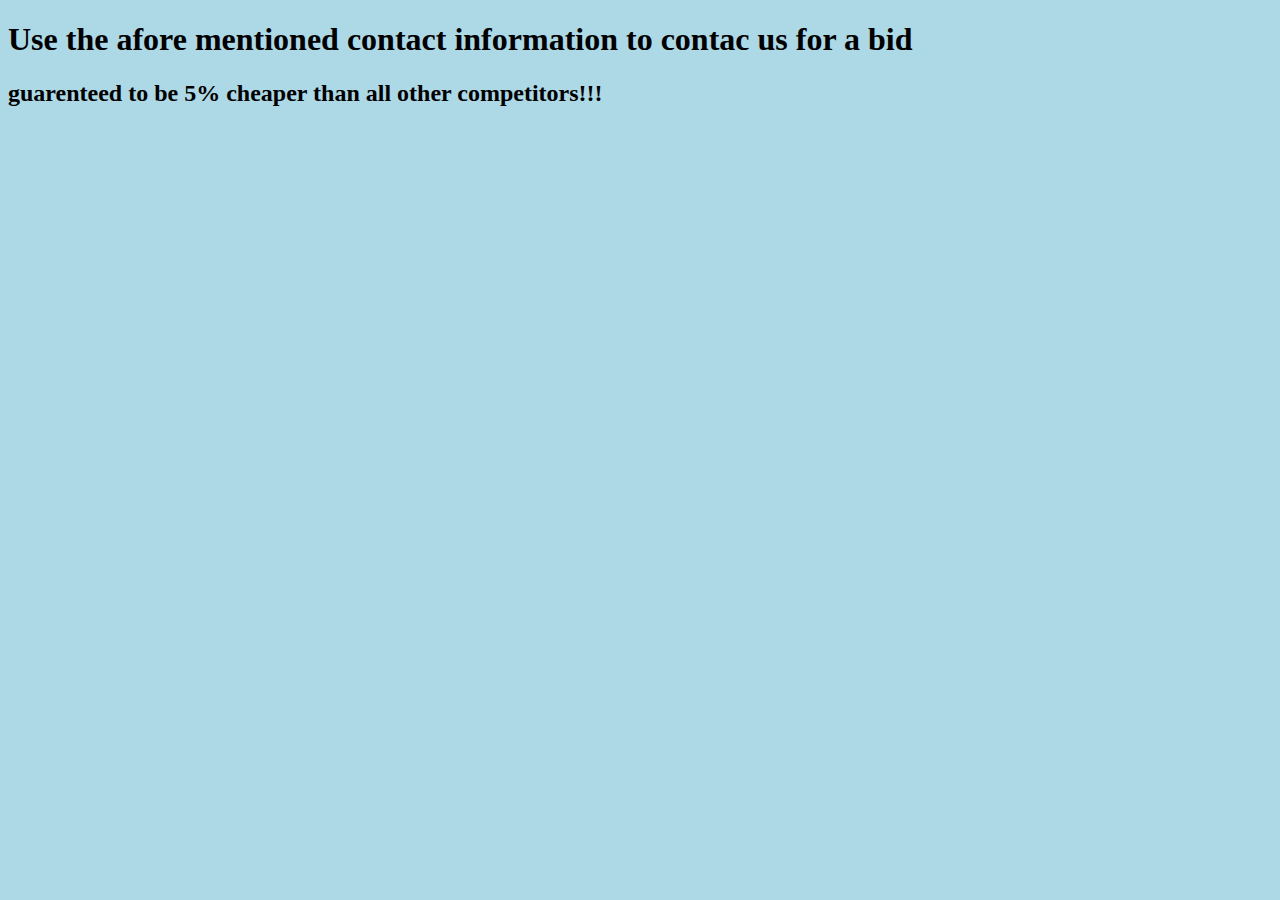
==== bids.html @ f20f3cb0 "Create bids.html" ====
<!DOCTYPE html>
<html>
  <head>
    <meta charset="utf-8">
    <meta name="viewport" content="width=device-width">
    <title>Kean Construction Estimates</title>
    <link href="style.css" rel="stylesheet" type="text/css" />
  </head>
  <body>
    <script src="script.js"></script>
    <h1>Use the afore mentioned contact information to contac us for a bid</h1>
    <h2>guarenteed to be 5% cheaper than all other competitors!!!</h2>
  </body>
</html>
---- style.css ----
#makegreen {
  text-decoration: underline;
  font-size: 50px;
}

.top {
  margin: auto;
}
b {
  display: table;
  border: 3vmin solid;
  border-radius: 250%;
  padding: .5vmin;
  animation: rotate 50s linear infinite;
  perspective: 80vmin;
  border-color: transparent black;
  transform: rotateX(10deg) rotateY(10deg) rotateZ(50deg);
}

@keyframes rotate {
  to {
    transform: rotateX(360deg) rotateY(360deg) rotateZ(-340deg);
  }
}
body {
  background-color: lightblue;
}
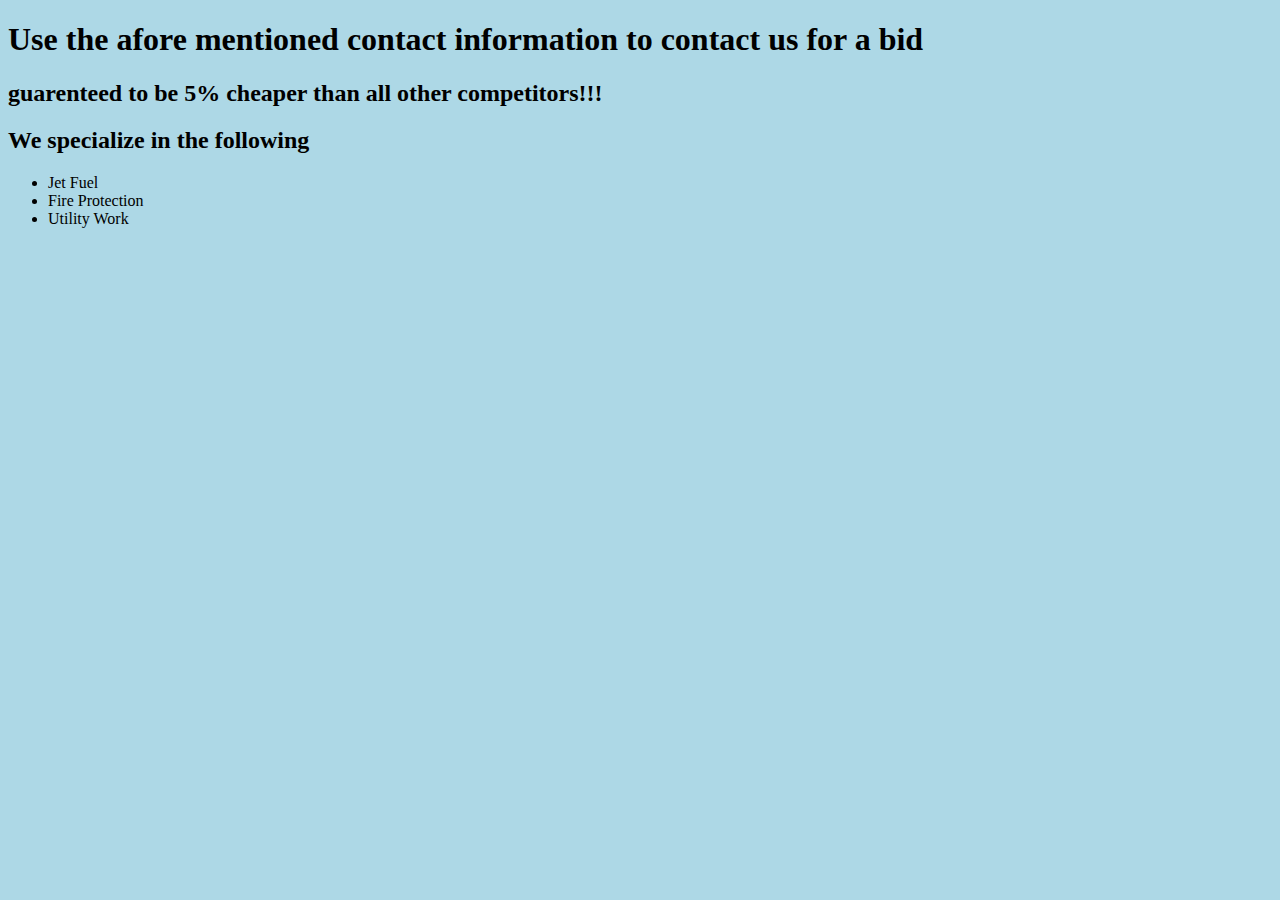
==== commit 1e8948d0: "Update bids.html" ====
--- a/bids.html
+++ b/bids.html
@@ -8,7 +8,13 @@
   </head>
   <body>
     <script src="script.js"></script>
-    <h1>Use the afore mentioned contact information to contac us for a bid</h1>
+    <h1>Use the afore mentioned contact information to contact us for a bid</h1>
     <h2>guarenteed to be 5% cheaper than all other competitors!!!</h2>
+    <h2>We specialize in the following</h2>
+    <ul>
+      <li>Jet Fuel</li>
+      <li>Fire Protection</li>
+      <li>Utility Work</li>
+    </ul>
   </body>
 </html>
